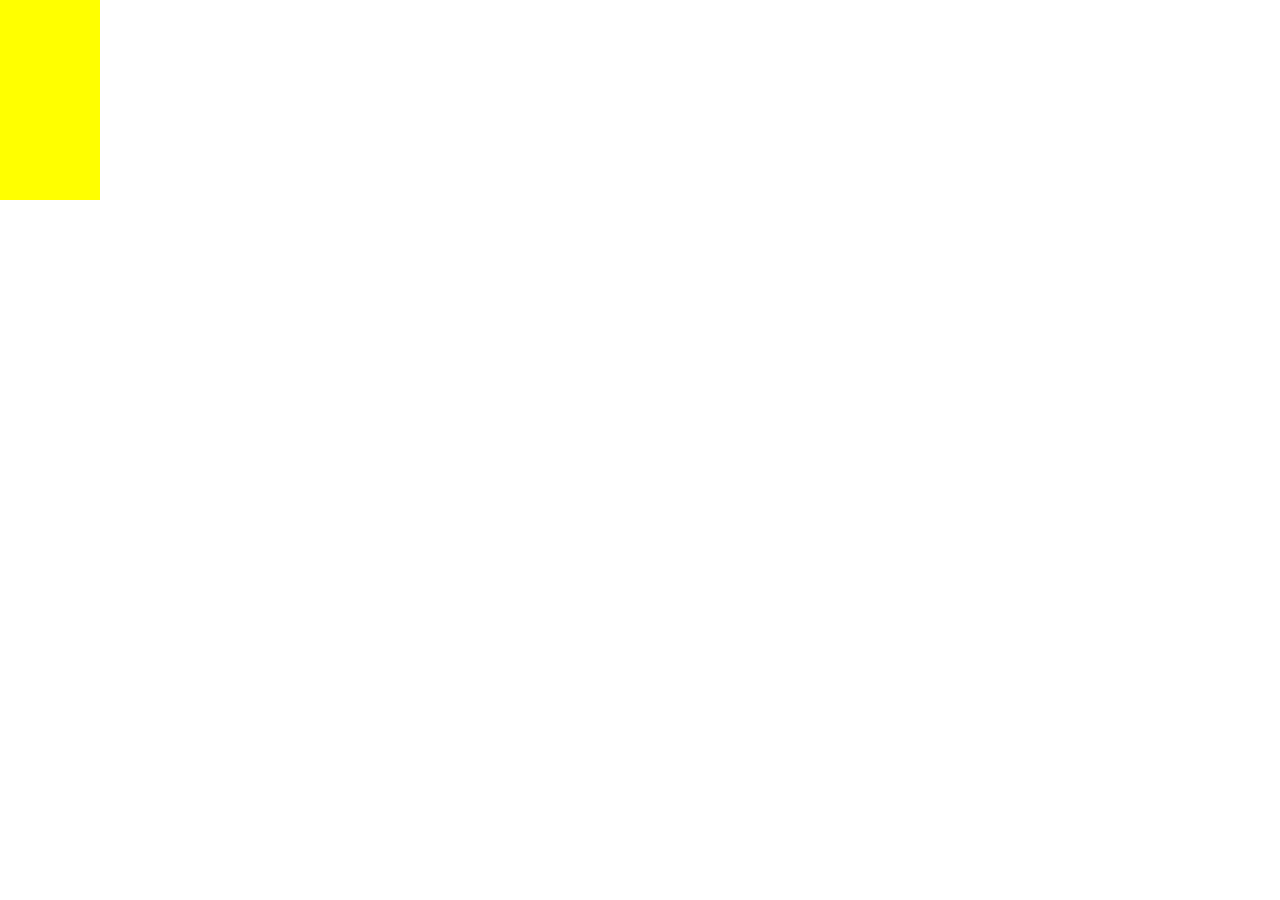
==== index.html @ 2b368678 "setup files and linked sheets" ====
<!DOCTYPE html>
<html lang="en" ng-app="pokemonApp">
  <head>
    <meta charset="utf-8">
    <meta name="viewport" content="width=device-width, initial-scale=1">

    <title>Books App</title>

    <script
      src="https://code.jquery.com/jquery-3.2.1.min.js"
      integrity="sha256-hwg4gsxgFZhOsEEamdOYGBf13FyQuiTwlAQgxVSNgt4="
      crossorigin="anonymous"></script>
    <script src="https://ajax.googleapis.com/ajax/libs/angularjs/1.5.6/angular.min.js"></script>
    <script src="https://ajax.googleapis.com/ajax/libs/angularjs/1.4.7/angular-route.js"></script>
    <link rel="text/javascript" href="https://maxcdn.bootstrapcdn.com/bootstrap/3.3.7/js/bootstrap.min.js">
    <script src="app.js"></script>
    <script src="controllers/BooksIndexController.js"></script>
    <script src="controllers/BooksShowController.js"></script>
    <link rel="stylesheet" href="https://maxcdn.bootstrapcdn.com/bootstrap/3.3.7/css/bootstrap.min.css">
    <link rel="stylesheet" href="styles.css">
  </head>

<body>
  <div class="test">

  </div>
</body>

</html>
---- styles.css ----
.test {
  background-color: yellow;
  width: 100px;
  height: 200px;
}
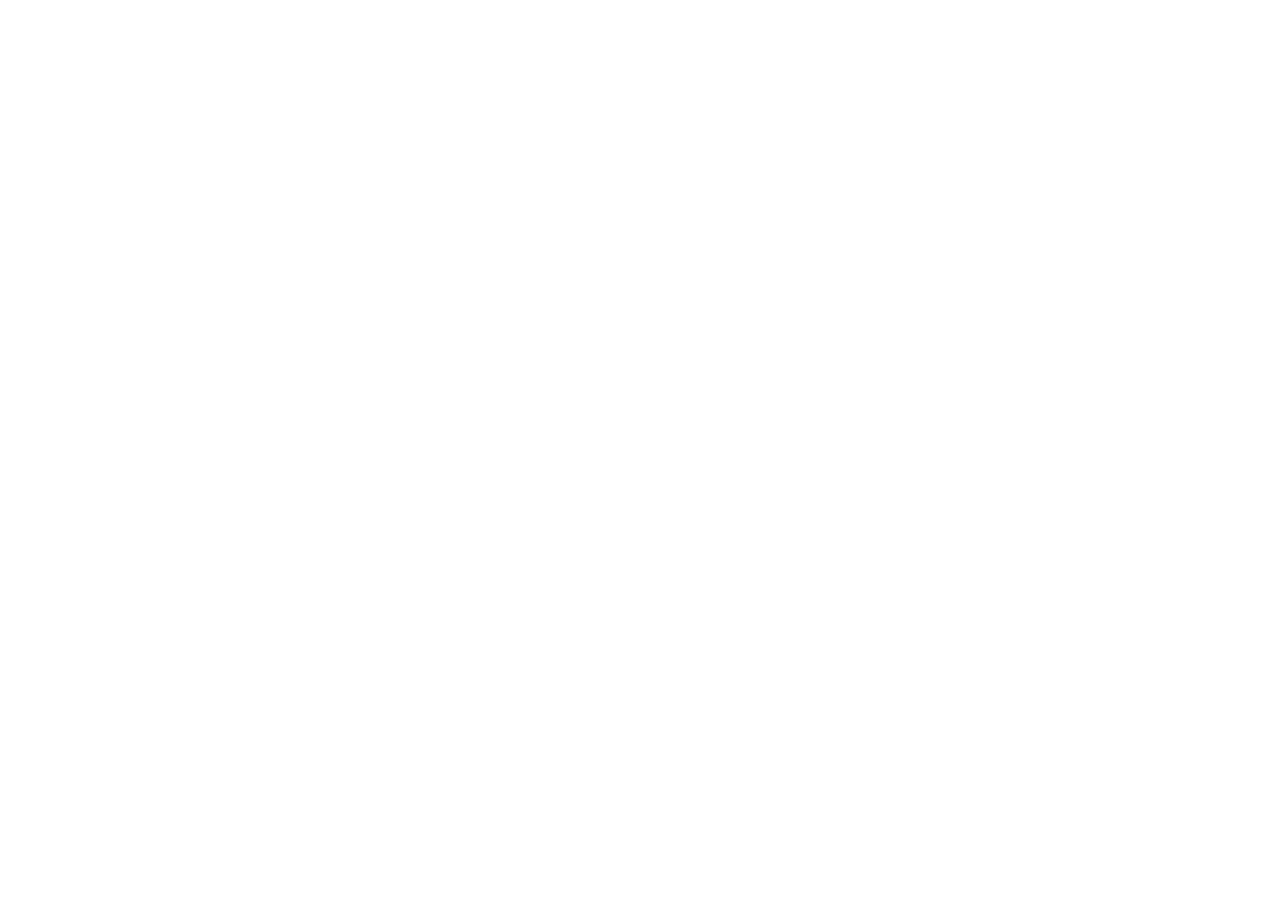
==== commit 4f2b753b: "show and index.html added" ====
--- a/index.html
+++ b/index.html
@@ -1,29 +1,33 @@
 <!DOCTYPE html>
-<html lang="en" ng-app="pokemonApp">
-  <head>
-    <meta charset="utf-8">
-    <meta name="viewport" content="width=device-width, initial-scale=1">
+<html lang="en" ng-app="bookApp">
+<head>
+  <meta charset="UTF-8">
+  <meta name="viewport" content="width=device-width, initial-scale=1">
+  <base href="/">
 
-    <title>Books App</title>
+  <!-- bootstrap css -->
+  <link type="text/css" rel="stylesheet" href="https://maxcdn.bootstrapcdn.com/bootstrap/3.3.5/css/bootstrap.min.css">
 
-    <script
-      src="https://code.jquery.com/jquery-3.2.1.min.js"
-      integrity="sha256-hwg4gsxgFZhOsEEamdOYGBf13FyQuiTwlAQgxVSNgt4="
-      crossorigin="anonymous"></script>
-    <script src="https://ajax.googleapis.com/ajax/libs/angularjs/1.5.6/angular.min.js"></script>
-    <script src="https://ajax.googleapis.com/ajax/libs/angularjs/1.4.7/angular-route.js"></script>
-    <link rel="text/javascript" href="https://maxcdn.bootstrapcdn.com/bootstrap/3.3.7/js/bootstrap.min.js">
-    <script src="app.js"></script>
-    <script src="controllers/BooksIndexController.js"></script>
-    <script src="controllers/BooksShowController.js"></script>
-    <link rel="stylesheet" href="https://maxcdn.bootstrapcdn.com/bootstrap/3.3.7/css/bootstrap.min.css">
-    <link rel="stylesheet" href="styles.css">
-  </head>
+  <!-- angular -->
+  <script type="text/javascript" src="https://cdnjs.cloudflare.com/ajax/libs/angular.js/1.4.8/angular.min.js"></script>
 
+  <!-- ngRoute -->
+  <script type="text/javascript" src="https://ajax.googleapis.com/ajax/libs/angularjs/1.4.8/angular-route.min.js"></script>
+
+  <!-- custom script (angular app) -->
+  <script type="text/javascript" src="app.js"></script>
+  <script type="text/javascript" src="controllers/BooksIndexController.js"></script>
+  <script type="text/javascript" src="controllers/BooksController.js"></script>
+
+  <title>WDI #37 Book App</title>
+</head>
 <body>
-  <div class="test">
-
+  <div class="container">
+    <div class="row">
+      <div class="col-md-6 col-md-offset-3">
+        <div ng-view></div>
+      </div>
+    </div>
   </div>
 </body>
-
 </html>
